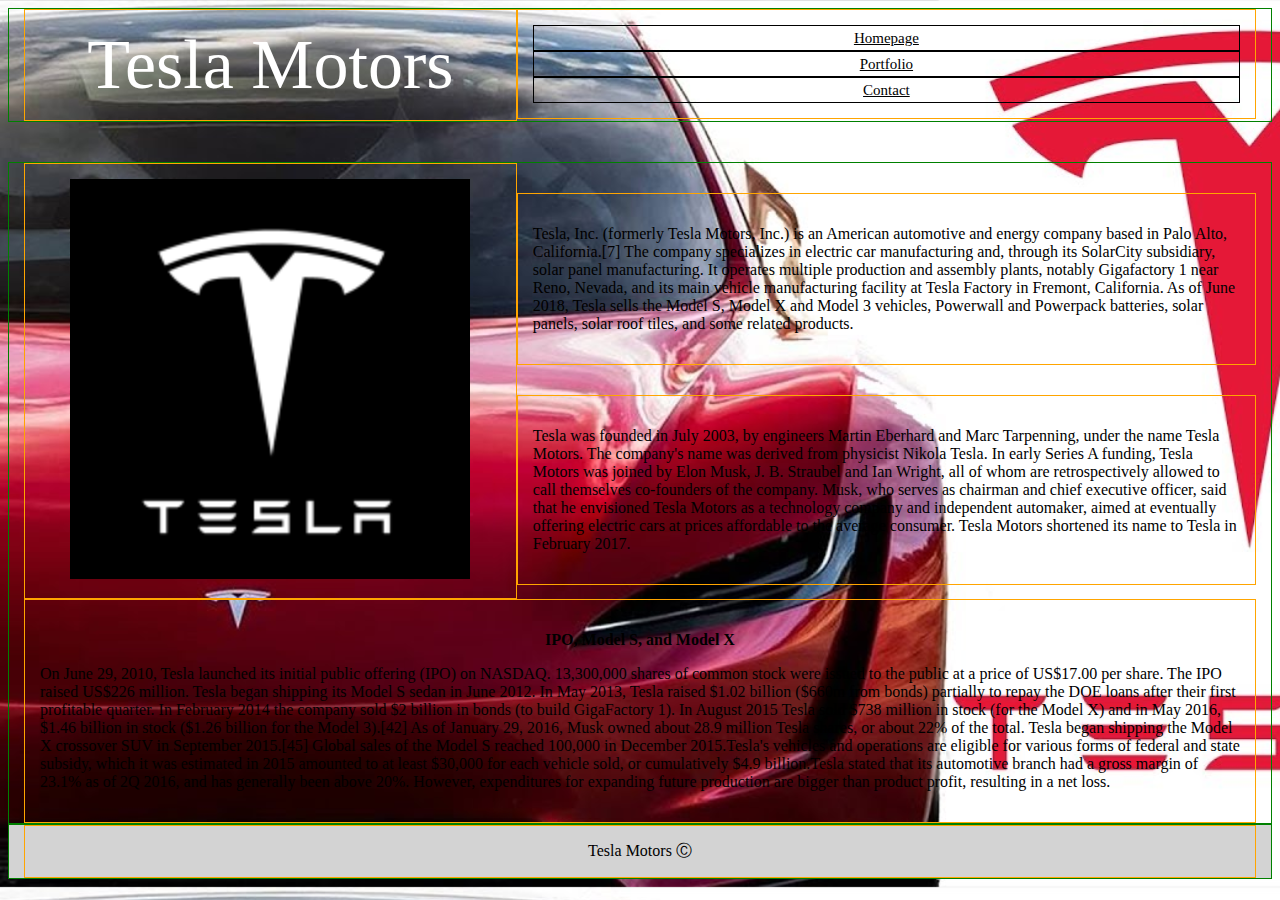
==== index.html @ 08e48f25 "11/25/2018" ====
<!doctype html>
<html lang="en">

<head>
    <meta charset="UTF-8">
    <meta name="viewport" content="width=device-width, initial-scale=1.0">
    <link rel="stylesheet" href="assets/css/styles.css">
    <title></title>
</head>

<body>

    <header class="container">
        <div class="row">
            <div class="col-4 text-center">
                <div class="tesla">Tesla Motors</div>
            </div>
            <nav>
                <div class="col-6 text-center link-box">
                    <div class="links"><a href="index.html">Homepage</a></div>
                    <div class="links"><a href="portfolio.html">Portfolio</a></div>
                    <div class="links"><a href="contact.html">Contact</a></div>
                </div>
            </nav>
        </div>
    </header>

    <div class="container content-box">
        <div class="row">
            <div class="col-4 text-center">
                <img class="img-tesla" src="assets/images/tesla.png">
            </div>
            <div class="col-6 tesla-info tesla-hov">
                <p>Tesla, Inc. (formerly Tesla Motors, Inc.) is an American automotive and energy company based in Palo
                    Alto, California.[7] The company specializes in electric car manufacturing and, through its
                    SolarCity subsidiary, solar panel manufacturing. It operates multiple production and assembly
                    plants, notably Gigafactory 1 near Reno, Nevada, and its main vehicle manufacturing facility at
                    Tesla Factory in Fremont, California. As of June 2018, Tesla sells the Model S, Model X and Model 3
                    vehicles, Powerwall and Powerpack batteries, solar panels, solar roof tiles, and some related
                    products.</p>
            </div>
            <div class="col-6 tesla-info tesla-hov">
                <p>Tesla was founded in July 2003, by engineers Martin Eberhard and Marc Tarpenning, under the name
                    Tesla Motors. The company's name was derived from physicist Nikola Tesla. In early Series A
                    funding, Tesla Motors was joined by Elon Musk, J. B. Straubel and Ian Wright, all of whom are
                    retrospectively allowed to call themselves co-founders of the company. Musk, who serves as chairman
                    and chief executive officer, said that he envisioned Tesla Motors as a technology company and
                    independent automaker, aimed at eventually offering electric cars at prices affordable to the
                    average consumer. Tesla Motors shortened its name to Tesla in February 2017.</p>
            </div>
        </div>
        <div class="row">
            <div class="col-10 tesla-hov">
                <p class="text-center"><strong>IPO, Model S, and Model X</strong></p>
                <p> On June 29, 2010, Tesla launched its initial public offering (IPO) on NASDAQ. 13,300,000 shares of
                    common stock were issued to the public at a price of US$17.00 per share. The IPO raised US$226
                    million. Tesla began shipping its Model S sedan in June 2012. In May 2013, Tesla raised $1.02 billion ($660m
                    from bonds) partially to repay the DOE loans after their first profitable quarter.
                    In February 2014 the company sold $2 billion in bonds (to build GigaFactory 1). In August 2015
                    Tesla sold $738 million in stock (for the Model X) and in May 2016, $1.46 billion in stock ($1.26
                    billion for the Model 3).[42] As of January 29, 2016, Musk owned about 28.9 million Tesla shares, or
                    about 22% of the total. Tesla began shipping the Model X crossover SUV in September 2015.[45] Global sales of the Model S
                    reached 100,000 in December 2015.Tesla's vehicles and operations are eligible for various forms of federal and state subsidy, which it
                    was estimated in 2015 amounted to at least $30,000 for each vehicle sold, or cumulatively $4.9
                    billion.Tesla stated that its automotive branch had a gross margin of 23.1% as of 2Q 2016, and has generally
                    been above 20%. However, expenditures for expanding future production are bigger than product
                    profit, resulting in a net loss.
                </p>
            </div>
        </div>
    </div>

    <footer class="container footer-box">
        <div class="row">
            <div class="col-10 text-center">
                Tesla Motors &#9400;
            </div>
        </div>
    </footer>

</body>

</html>
---- assets/css/styles.css ----
* {
    box-sizing: border-box;
}

body {
    background-image: url(../images/background-img.jpg);
    background-size: cover;
}

.container {
    width: 100%;
    padding-right: 15px;
    padding-left: 15px;
    margin-right: auto;
    margin-left: auto;
    border: 1px solid green;
}

.row::after {
    content: "";
    clear: both;
    display: table;
}

[class*="col-"] {
    float: left;
    padding: 15px;
    border: 1px solid red;
}

.col-1 {
    width: 10%;
    border: 1px solid orange;
}

.col-2 {
    width: 20%;
    border: 1px solid orange;
}

.col-3 {
    width: 30%;
    border: 1px solid orange;
}

.col-4 {
    width: 40%;
    border: 1px solid orange;
}

.col-5 {
    width: 50%;
    border: 1px solid orange;
}

.col-6 {
    width: 60%;
    border: 1px solid orange;
}

.col-7 {
    width: 70%;
    border: 1px solid orange;
}

.col-8 {
    width: 80%;
    border: 1px solid orange;
}

.col-9 {
    width: 90%;
    border: 1px solid orange;
}

.col-10 {
    width: 100%;
    border: 1px solid orange;
}

.text-center {
    text-align: center;
}

.text-right {
    text-align: right;
}

/*
Top Page
*/

.header-box {
    background: lightgray;
}

.tesla {
    font-size: 70px;
    color: white;
}

.links {
    border: 1px solid black;
    padding: 3px;
}

a {
    color: black;
    font-size: 15px;
}

a:hover {
    color: red;
    font-size: 20px;
}

/*
Content
*/

.content-box {
    margin-top: 40px;
}

.img-tesla {
    width: 400px;
    height: 400px;
}

.tesla-info {
    margin-top: 30px;
}

.tesla-hov:hover {
    background-color: black;
    color: white;
    font-size: 20px;
}

/*
Content
*/

.footer-box {
    background-color: lightgray;
}
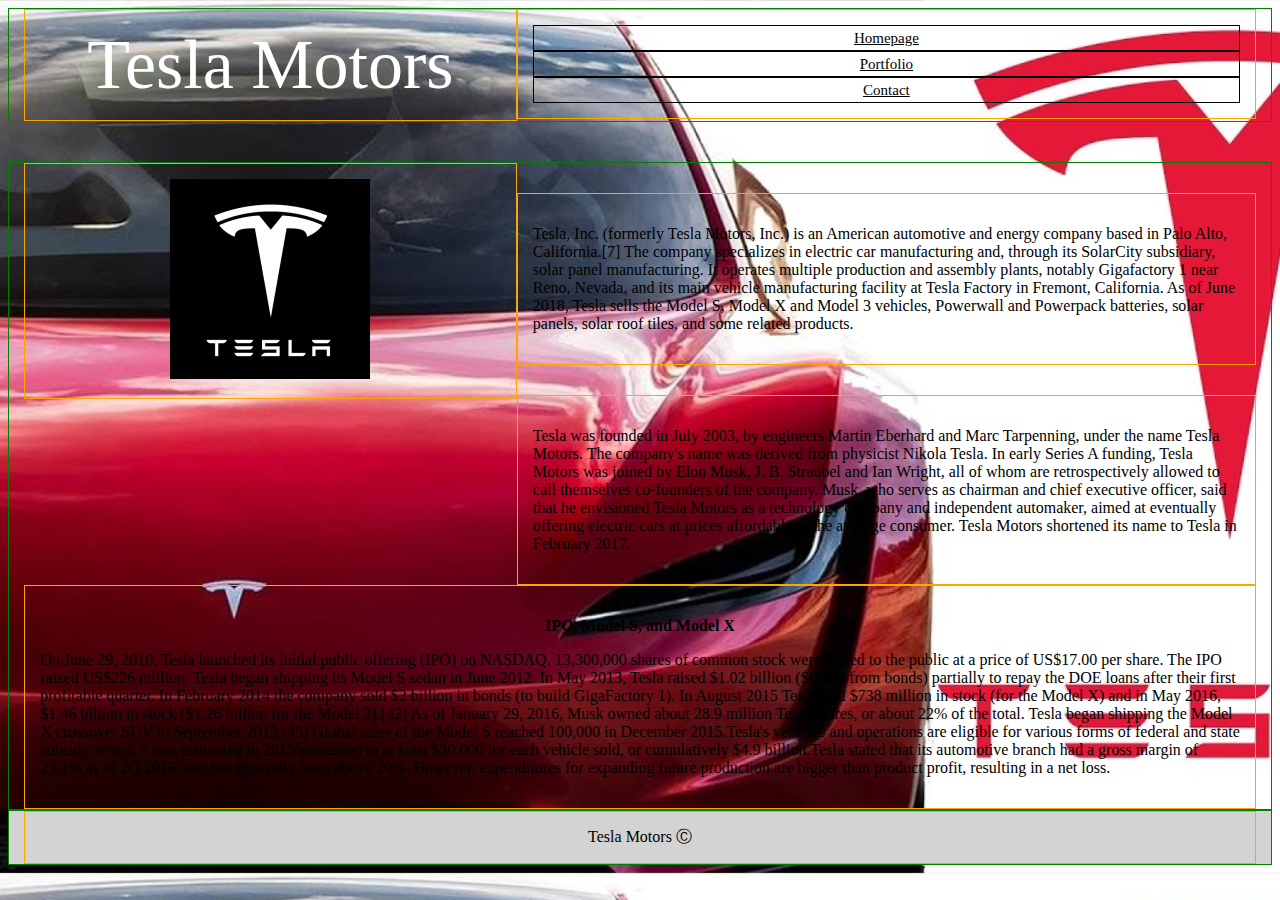
==== commit cc1cfaae: "11/25/2018" ====
--- a/index.html
+++ b/index.html
@@ -5,7 +5,7 @@
     <meta charset="UTF-8">
     <meta name="viewport" content="width=device-width, initial-scale=1.0">
     <link rel="stylesheet" href="assets/css/styles.css">
-    <title></title>
+    <title>Homepage</title>
 </head>
 
 <body>
@@ -28,7 +28,7 @@
     <div class="container content-box">
         <div class="row">
             <div class="col-4 text-center">
-                <img class="img-tesla" src="assets/images/tesla.png">
+                <img src="assets/images/tesla.png">
             </div>
             <div class="col-6 tesla-info tesla-hov">
                 <p>Tesla, Inc. (formerly Tesla Motors, Inc.) is an American automotive and energy company based in Palo
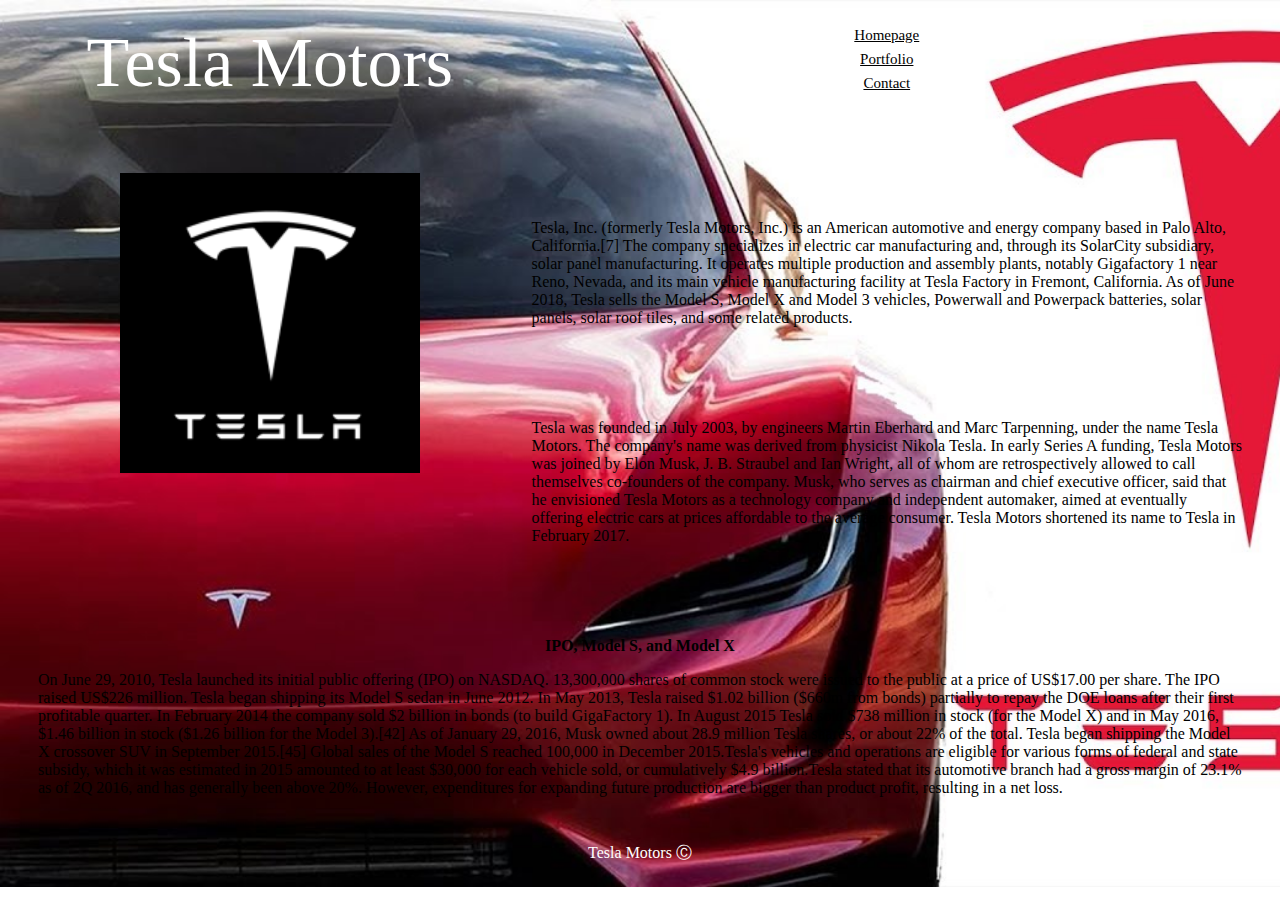
==== commit e4a30f83: "11/26/2018" ====
--- a/index.html
+++ b/index.html
@@ -12,11 +12,11 @@
 
     <header class="container">
         <div class="row">
-            <div class="col-4 text-center">
+            <div class="col-4 collapse-10 text-center">
                 <div class="tesla">Tesla Motors</div>
             </div>
             <nav>
-                <div class="col-6 text-center link-box">
+                <div class="col-6 collapse-10 text-center link-box">
                     <div class="links"><a href="index.html">Homepage</a></div>
                     <div class="links"><a href="portfolio.html">Portfolio</a></div>
                     <div class="links"><a href="contact.html">Contact</a></div>
@@ -27,10 +27,10 @@
 
     <div class="container content-box">
         <div class="row">
-            <div class="col-4 text-center">
+            <div class="col-4 collapse-10 text-center">
                 <img src="assets/images/tesla.png">
             </div>
-            <div class="col-6 tesla-info tesla-hov">
+            <div class="col-6 collapse-10 tesla-info tesla-hov">
                 <p>Tesla, Inc. (formerly Tesla Motors, Inc.) is an American automotive and energy company based in Palo
                     Alto, California.[7] The company specializes in electric car manufacturing and, through its
                     SolarCity subsidiary, solar panel manufacturing. It operates multiple production and assembly
@@ -39,7 +39,7 @@
                     vehicles, Powerwall and Powerpack batteries, solar panels, solar roof tiles, and some related
                     products.</p>
             </div>
-            <div class="col-6 tesla-info tesla-hov">
+            <div class="col-6 collapse-10 tesla-info tesla-hov">
                 <p>Tesla was founded in July 2003, by engineers Martin Eberhard and Marc Tarpenning, under the name
                     Tesla Motors. The company's name was derived from physicist Nikola Tesla. In early Series A
                     funding, Tesla Motors was joined by Elon Musk, J. B. Straubel and Ian Wright, all of whom are
@@ -50,7 +50,7 @@
             </div>
         </div>
         <div class="row">
-            <div class="col-10 tesla-hov">
+            <div class="col-10 collapse-10 tesla-info tesla-hov">
                 <p class="text-center"><strong>IPO, Model S, and Model X</strong></p>
                 <p> On June 29, 2010, Tesla launched its initial public offering (IPO) on NASDAQ. 13,300,000 shares of
                     common stock were issued to the public at a price of US$17.00 per share. The IPO raised US$226
--- a/assets/css/styles.css
+++ b/assets/css/styles.css
@@ -5,6 +5,7 @@
 body {
     background-image: url(../images/background-img.jpg);
     background-size: cover;
+    background-repeat: no-repeat;
 }
 
 .container {
@@ -13,7 +14,6 @@
     padding-left: 15px;
     margin-right: auto;
     margin-left: auto;
-    border: 1px solid green;
 }
 
 .row::after {
@@ -25,57 +25,46 @@
 [class*="col-"] {
     float: left;
     padding: 15px;
-    border: 1px solid red;
 }
 
 .col-1 {
     width: 10%;
-    border: 1px solid orange;
 }
 
 .col-2 {
     width: 20%;
-    border: 1px solid orange;
 }
 
 .col-3 {
     width: 30%;
-    border: 1px solid orange;
 }
 
 .col-4 {
     width: 40%;
-    border: 1px solid orange;
 }
 
 .col-5 {
     width: 50%;
-    border: 1px solid orange;
 }
 
 .col-6 {
     width: 60%;
-    border: 1px solid orange;
 }
 
 .col-7 {
     width: 70%;
-    border: 1px solid orange;
 }
 
 .col-8 {
     width: 80%;
-    border: 1px solid orange;
 }
 
 .col-9 {
     width: 90%;
-    border: 1px solid orange;
 }
 
 .col-10 {
     width: 100%;
-    border: 1px solid orange;
 }
 
 .text-center {
@@ -100,7 +89,6 @@
 }
 
 .links {
-    border: 1px solid black;
     padding: 3px;
 }
 
@@ -122,9 +110,9 @@
     margin-top: 40px;
 }
 
-.img-tesla {
-    width: 400px;
-    height: 400px;
+img {
+    width: 300px;
+    height: 300px;
 }
 
 .tesla-info {
@@ -134,7 +122,6 @@
 .tesla-hov:hover {
     background-color: black;
     color: white;
-    font-size: 20px;
 }
 
 /*
@@ -142,5 +129,93 @@
 */
 
 .footer-box {
-    background-color: lightgray;
+    color: white;
+}
+
+/*
+Media screen
+*/
+
+@media screen and (max-width: 980px) {
+
+.container {
+    width: 100%;
+}
+
+.collapse-10 {
+    float: left;
+    clear: both;
+    width: 100%;
+}
+
+img {
+    width: 300px;
+    height: 300px;
+}
+
+a {
+    color: white;
+    font-size: 15px;
+}
+
+.tesla-info {
+    color: white;
+}
+
+}
+
+@media screen and (max-width: 768px) {
+
+.container {
+    width: 100%;
+}
+
+.collapse-10 {
+    float: left;
+    clear: both;
+    width: 100%;
+}
+
+img {
+    width: 300px;
+    height: 300px;
+}
+
+a {
+    color: white;
+    font-size: 15px;
+}
+
+.tesla-info {
+    color: white;
+}
+
+}
+
+@media screen and (max-width: 640px) {
+
+.container {
+    width: 100%;
+}
+
+.collapse-10 {
+    float: left;
+    clear: both;
+    width: 100%;
+}
+
+img {
+    width: 200px;
+    height: 200px;
+}
+
+a {
+    color: white;
+    font-size: 15px;
+}
+
+.tesla-info {
+    color: white;
+}
+
 }